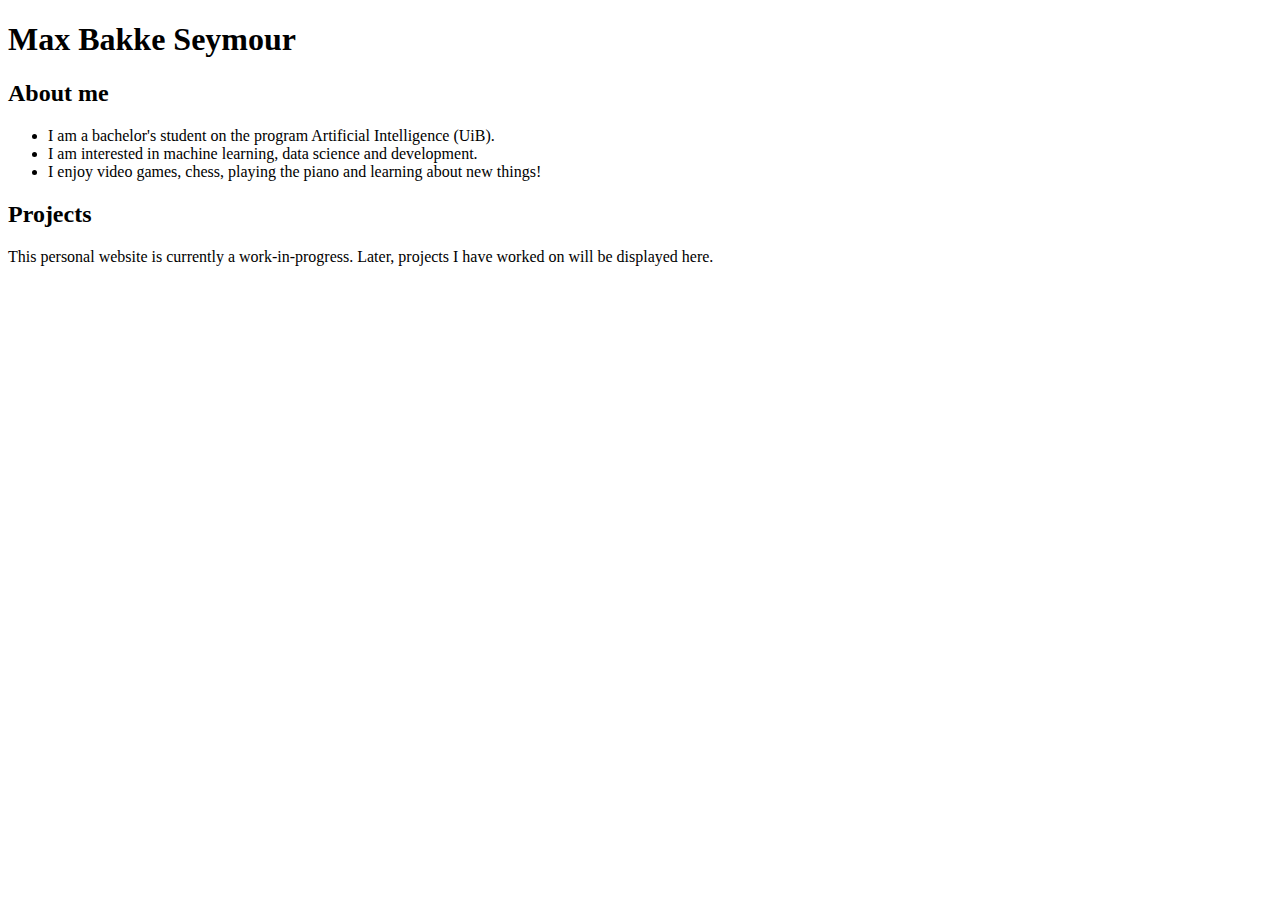
==== index.html @ 3f8d01ab "Initial commit Made basic html webite outline" ====
<!DOCTYPE html>
<html lang="en">
    <head>
        <meta charset="UTF-8">
        <title>Projects - Max Bakke Seymour</title>
    </head>
    <body>
        <h1>Max Bakke Seymour</h1>
        <h2>About me</h2>
        <p>
            <ul>
                <li>I am a bachelor's student on the program Artificial Intelligence (UiB).</li>
                <li>I am interested in machine learning, data science and development.</li>
                <li>I enjoy video games, chess, playing the piano and learning about new things!</li>
            </ul>
        </p>
        <h2>Projects</h2>
        <p>
            This personal website is currently a work-in-progress. Later, projects I have worked on will be displayed here.
        </p>
    </body>
</html>
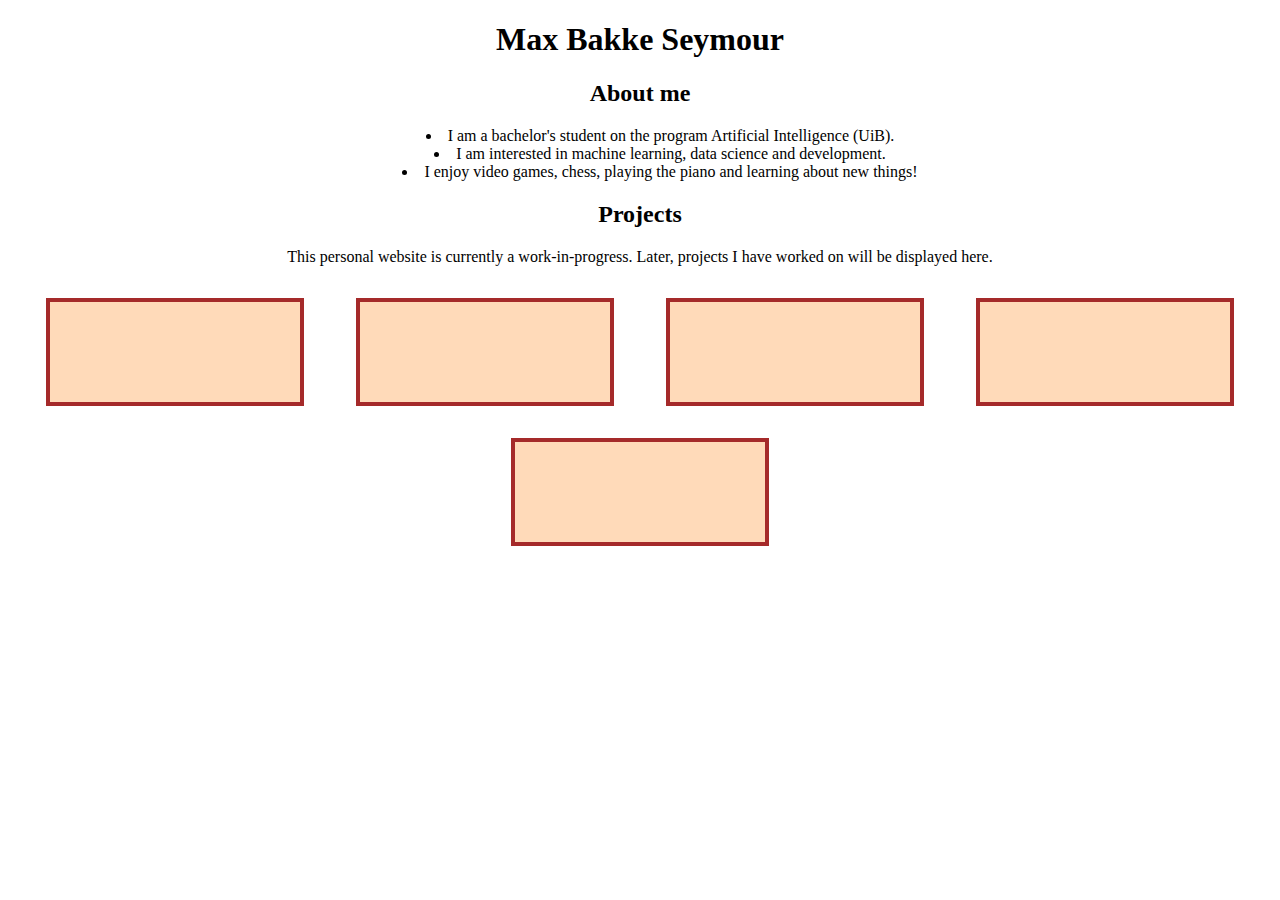
==== commit 1ab09a34: "added basic css" ====
--- a/index.html
+++ b/index.html
@@ -3,6 +3,7 @@
     <head>
         <meta charset="UTF-8">
         <title>Projects - Max Bakke Seymour</title>
+        <link rel="stylesheet" href="style.css">
     </head>
     <body>
         <h1>Max Bakke Seymour</h1>
@@ -18,5 +19,12 @@
         <p>
             This personal website is currently a work-in-progress. Later, projects I have worked on will be displayed here.
         </p>
+        <div class="container"> <!-- Flex practice - should be images / links-->
+            <div class="1"></div>
+            <div class="2"></div>
+            <div class="3"></div>
+            <div class="4"></div>
+            <div class="5"></div>
+        </div>
     </body>
 </html>--- a/style.css
+++ b/style.css
@@ -0,0 +1,27 @@
+* {
+    text-align: center;
+}
+
+ul {
+    list-style-position: inside;
+    list-style-type: disc;
+}
+
+
+.container {
+    display: flex;
+    flex-direction: row;
+    margin: 12px;
+    flex-wrap: wrap;
+    justify-content: space-around;
+    align-items: center;
+}
+
+.container div {
+    background: peachpuff;
+    border: 4px solid brown;
+    height: 100px;
+    width: 250px;
+    margin: 16px;
+    /*flex: 1 1 auto;*/
+}
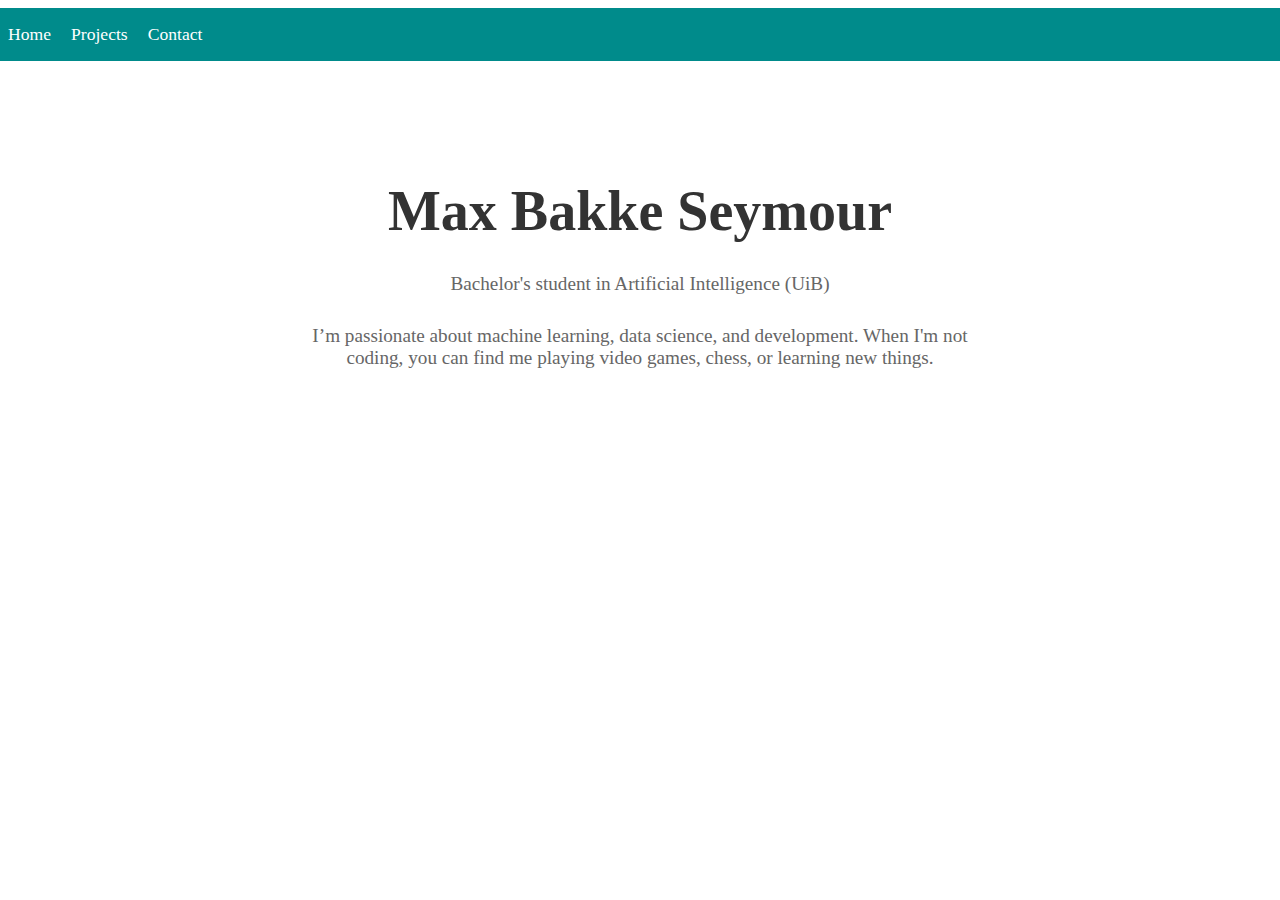
==== commit a2a3dc5a: "added new pages, updated css and script" ====
--- a/index.html
+++ b/index.html
@@ -2,29 +2,27 @@
 <html lang="en">
     <head>
         <meta charset="UTF-8">
-        <title>Projects - Max Bakke Seymour</title>
+        <title>Max Bakke Seymour</title>
         <link rel="stylesheet" href="style.css">
     </head>
     <body>
-        <h1>Max Bakke Seymour</h1>
-        <h2>About me</h2>
-        <p>
-            <ul>
-                <li>I am a bachelor's student on the program Artificial Intelligence (UiB).</li>
-                <li>I am interested in machine learning, data science and development.</li>
-                <li>I enjoy video games, chess, playing the piano and learning about new things!</li>
-            </ul>
-        </p>
-        <h2>Projects</h2>
-        <p>
-            This personal website is currently a work-in-progress. Later, projects I have worked on will be displayed here.
-        </p>
-        <div class="container"> <!-- Flex practice - should be images / links-->
-            <div class="1"></div>
-            <div class="2"></div>
-            <div class="3"></div>
-            <div class="4"></div>
-            <div class="5"></div>
+        <div class="header">
+            <div class="header-links">
+                <li><a href="index.html">Home</a></li>
+                <li><a href="projects.html">Projects</a></li>
+                <li><a href="contact.html">Contact</a></li>
+            </div>
         </div>
+
+
+        <section class="intro">
+            <h1>Max Bakke Seymour</h1>
+            <p class="tagline">Bachelor's student in Artificial Intelligence (UiB)</p>
+            <p class="description">
+                I’m passionate about machine learning, data science, and development. When I'm not coding, you can find me playing video games, chess, or learning new things.
+            </p>
+        </section>
+
+        <script src="script.js"></script>
     </body>
 </html>--- a/style.css
+++ b/style.css
@@ -1,4 +1,17 @@
 * {
+    text-align: center;
+    font-fammily: 'Arial', sans-serif;
+}
+
+body {
+    display: flex;
+    justify-content: center;
+    align-items: center;
+    flex-direction: column;
+    background-color: white;
+}
+
+h1, p {
     text-align: center;
 }
 
@@ -7,8 +20,69 @@
     list-style-type: disc;
 }
 
+.header {
+    background-color: darkcyan;
+    color: white;
+    display: flex;
+    align-items: center;
+    justify-content: space-between;
+    padding: 16px 32px;
+    width: 100%;
+}
 
-.container {
+.header-links {
+    display: flex;
+    list-style-type: none;
+    gap: 20px;
+}
+
+.header-links a {
+    text-decoration: none;
+    color: white;
+    font-size: 1.1em;
+    transition: color 0.3s;
+}
+
+.header-links a:hover {
+    color: darkblue;
+}
+
+.intro {
+    margin-top: 50px;
+    padding: 30px;
+}
+
+.intro h1 {
+    font-size: 3.5em;
+    margin-bottom: 10px;
+    color: #333;
+}
+
+.intro p {
+    font-size: 1.2em;
+    color: #666;
+    max-width: 700px;
+    margin: 10px auto;
+    padding-top: 20px;
+}
+
+.info {
+    background-color: lightblue;
+    border: 2px solid darkblue;
+    border-radius: 15px;
+    padding: 15px;
+    margin-top: 30px;
+}
+
+.info {
+    background-color: lightblue;
+    border: 2px solid darkblue;
+    border-radius: 15px;
+    padding: 15px;
+    margin-top: 30px;
+}
+
+.project-container {
     display: flex;
     flex-direction: row;
     margin: 12px;
@@ -17,11 +91,18 @@
     align-items: center;
 }
 
-.container div {
-    background: peachpuff;
-    border: 4px solid brown;
+.project-container div {
+    background: darkcyan;
+    border: 4px solid lightblue;
     height: 100px;
     width: 250px;
     margin: 16px;
-    /*flex: 1 1 auto;*/
+    transition: all 0.3s ease;
+    flex: 1 1 auto;
 }
+
+.contact {
+}
+
+.contact ul {
+}